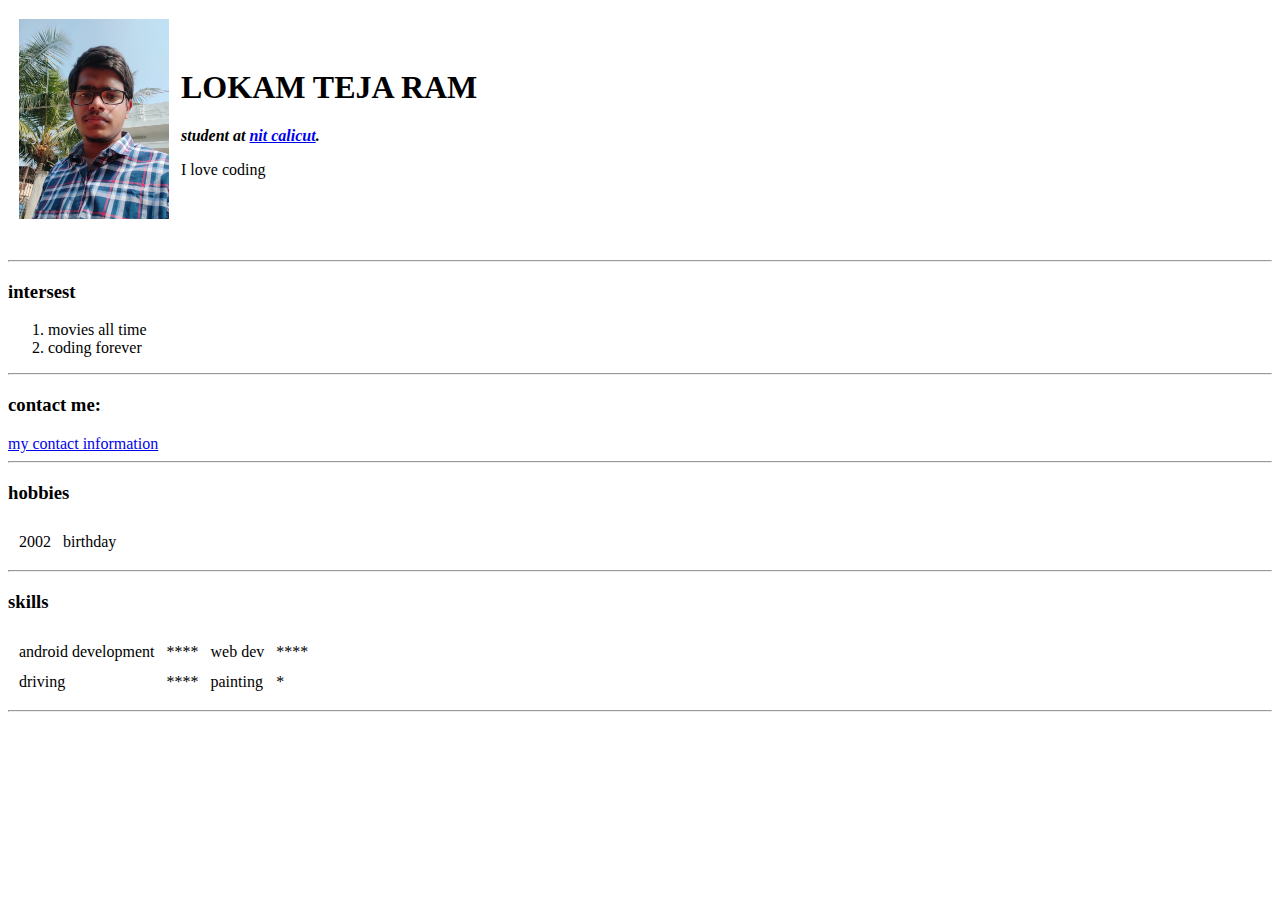
==== index.html @ 18fd4059 "initial files of my website" ====
<!DOCTYPE html>
<html lang="en">
<head>
    <meta charset="UTF-8">
    <title>my personal site</title>
    <link rel="stylesheet" href="css/styles.css">
    <link rel="shortcut icon" href="favicon.ico" type="image/x-icon">
</head>
<body >
    <table cellspacing="10">
        <tr>
            <td>
            <img class="emoji" src="my-passport-photo.jpeg" alt="google" width="150" height="200">
        </td>
        
        <td>
            <h1>LOKAM TEJA RAM</h1>
    <p><i><strong> student at <a href="http://www.nitc.ac.in/">nit calicut</a>.</strong></i></p>
    <p> I love coding</p>
    </td>
        </tr>
    </table>
    <br>
    <hr >
    <h3>intersest</h3>
     <ol>
     <li>movies all time</li>
     <li>coding forever</li>
     </ol>
     <hr > 
     <h3>contact me:</h3>
     <a href="contact_info.html">my contact information</a>
     <hr>
     <h3>hobbies </h3>
     <table cellspacing="10" >
         <tr>
            <td>2002</td> 
        <td>birthday</td>
        </tr>
     </table>
     <hr > 
     <h3>skills</h3>
     <table cellspacing="10">
         <tr>
             <td> android development </td>
             <td>****</td>
                <td>web dev</td>  
                <td>****</td>
            </tr>
             <tr>
             <td>driving</td>
             <td>****</td>
             <td>painting</td> 
             <td>*</td> 
            </td>
         </tr>
     </table>
     <hr>
</body>
</html>
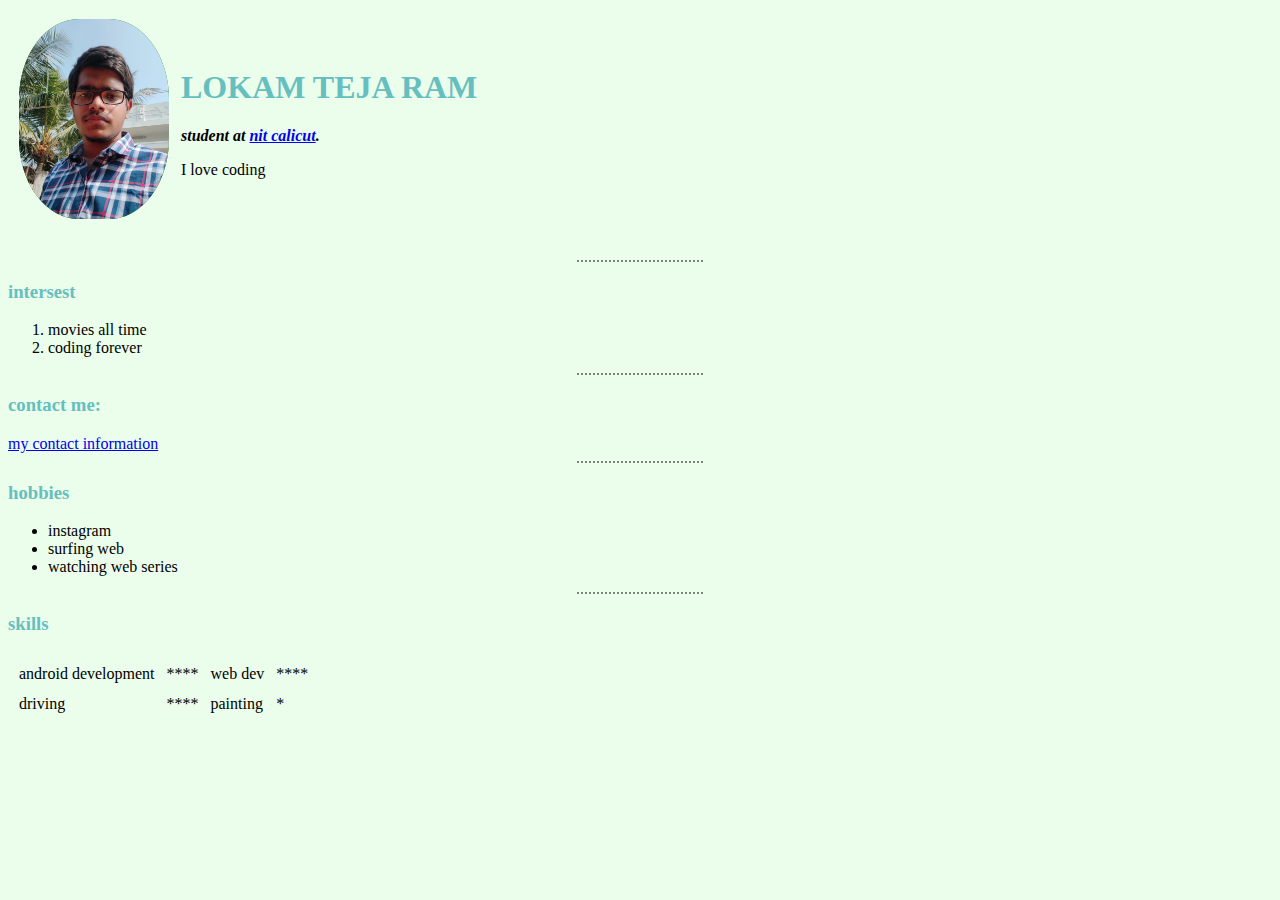
==== commit ebab75bd: "update to index file" ====
--- a/index.html
+++ b/index.html
@@ -32,12 +32,11 @@
      <a href="contact_info.html">my contact information</a>
      <hr>
      <h3>hobbies </h3>
-     <table cellspacing="10" >
-         <tr>
-            <td>2002</td> 
-        <td>birthday</td>
-        </tr>
-     </table>
+   <ul>
+       <li>instagram</li>
+       <li>surfing web</li>
+       <li>watching web series</li>
+   </ul>
      <hr > 
      <h3>skills</h3>
      <table cellspacing="10">
@@ -55,6 +54,6 @@
             </td>
          </tr>
      </table>
-     <hr>
+     
 </body>
-</html>+</html>
--- a/css/styles.css
+++ b/css/styles.css
@@ -0,0 +1,25 @@
+body{
+    background-color:rgba(122, 241, 122, 0.151);
+}
+hr{
+    border-style: dotted;
+    border-top-width: 2px;
+    width: 10%;
+    border-style: dotted none none;
+}
+h1{
+color: #66bfbf;
+
+}
+h3
+{
+    color: #66bfbf;
+}
+img
+{
+    border-radius: 40%;
+}
+.emoji
+{
+    background-color: green;
+}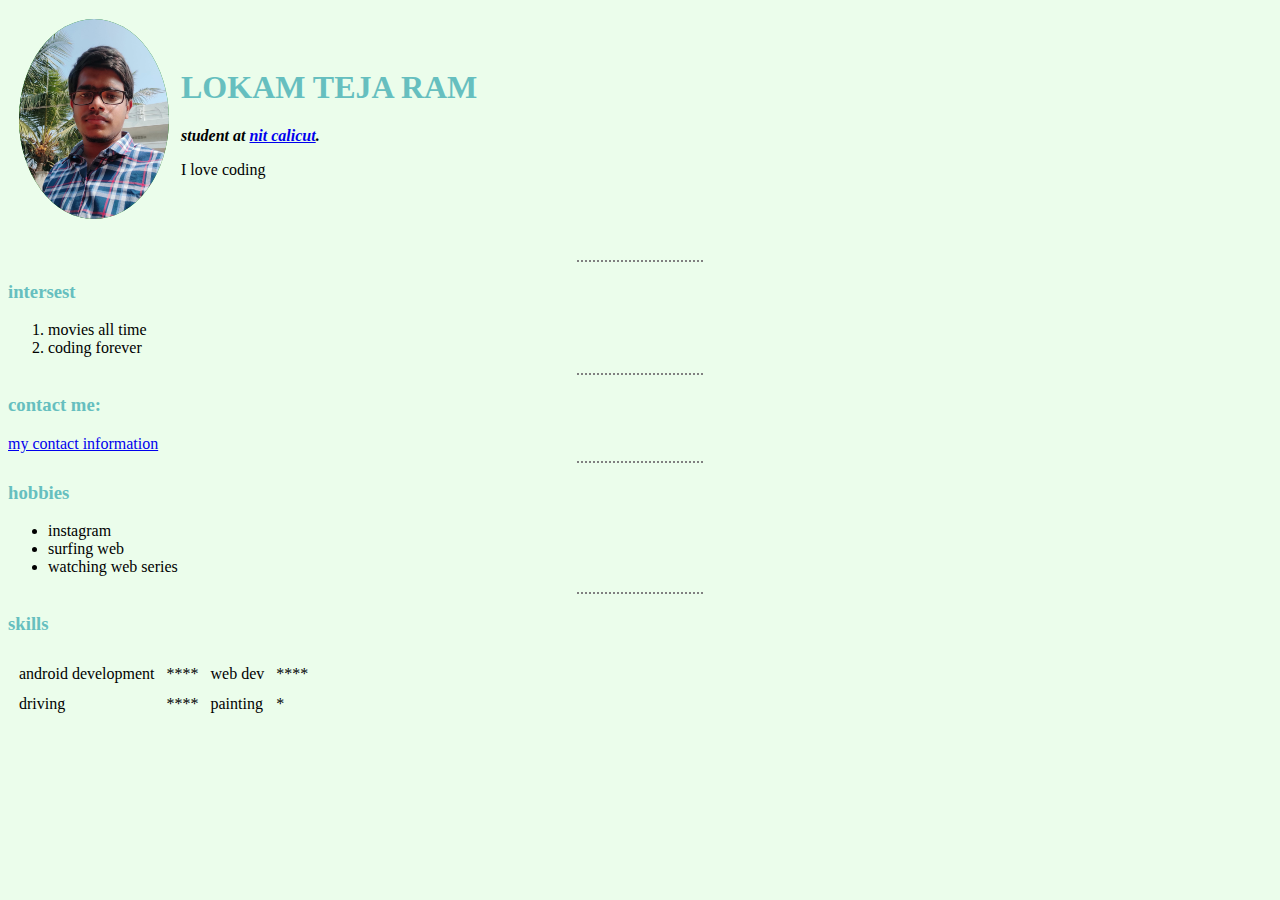
==== commit c74da767: "Update to make website responsive" ====
--- a/index.html
+++ b/index.html
@@ -2,6 +2,7 @@
 <html lang="en">
 <head>
     <meta charset="UTF-8">
+<meta name="viewport" content="width=device-width, initial-scale=1.0">
     <title>my personal site</title>
     <link rel="stylesheet" href="css/styles.css">
     <link rel="shortcut icon" href="favicon.ico" type="image/x-icon">
--- a/css/styles.css
+++ b/css/styles.css
@@ -17,9 +17,9 @@
 }
 img
 {
-    border-radius: 40%;
+    border-radius: 60%;
 }
 .emoji
 {
     background-color: green;
-}+}
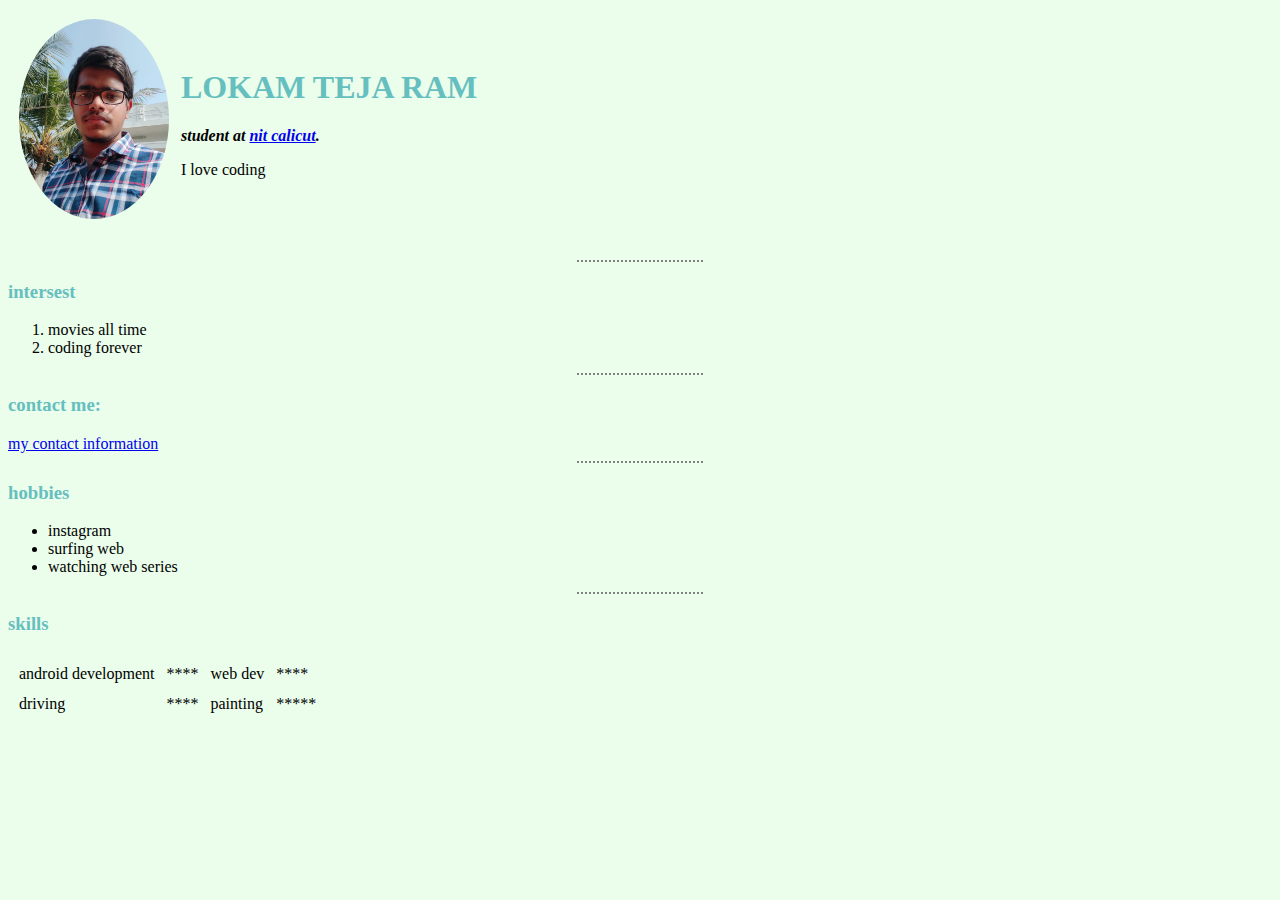
==== commit c117d264: "update index.html" ====
--- a/index.html
+++ b/index.html
@@ -37,6 +37,7 @@
        <li>instagram</li>
        <li>surfing web</li>
        <li>watching web series</li>
+
    </ul>
      <hr > 
      <h3>skills</h3>
@@ -51,7 +52,7 @@
              <td>driving</td>
              <td>****</td>
              <td>painting</td> 
-             <td>*</td> 
+             <td>*****</td> 
             </td>
          </tr>
      </table>
